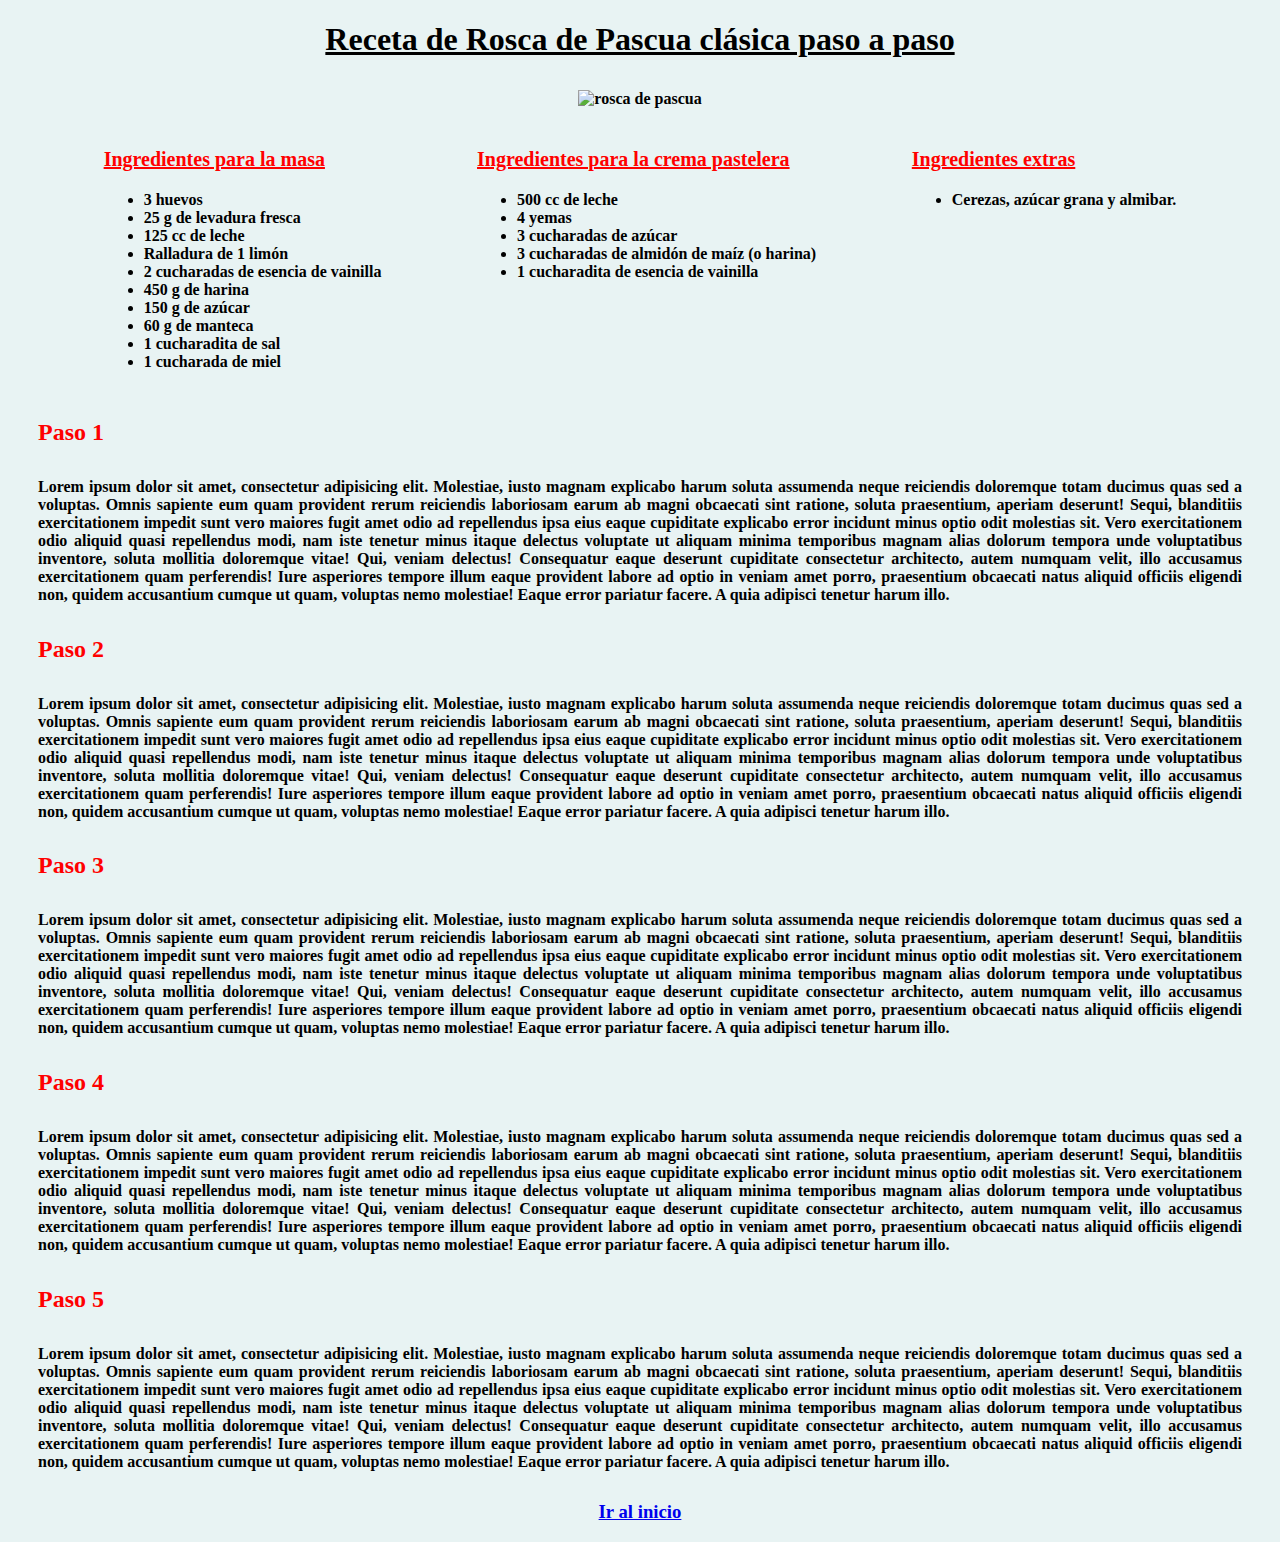
==== index.html @ 7a1290ba "agregué foto en la pestaña" ====
<!DOCTYPE html>
<html lang="en">

<head>
    <meta charset="UTF-8">
    <meta name="viewport" content="width=, initial-scale=1.0">
    <title>Pagina de Ejemplo</title>
   <link rel="icon" href="https://cdn1.iconfinder.com/data/icons/DarkGlass_Reworked/128x128/apps/cookie.png" sizes="16x16" type="image/png">
    <link rel="stylesheet" href="estilo.css">
</head>
<body>
    <h1 id="titulo"><b>Receta de Rosca de Pascua clásica paso a paso</h1>
    <div id="imagen"><img src="https://pxb.cdn.elchubut.com.ar/chubut/042023/1680960593826.webp?cw=723&ch=405&extw=jpg"
            alt="rosca de pascua">
    </div>
    <div id="receta">
        <div>
            <p><b>Ingredientes para la masa</b></p>
            <ul id="masa">
                <li>3 huevos</li>
                <li>25 g de levadura fresca</li>
                <li>125 cc de leche</li>
                <li>Ralladura de 1 limón</li>
                <li>2 cucharadas de esencia de vainilla</li>
                <li>450 g de harina</li>
                <li>150 g de azúcar</li>
                <li>60 g de manteca</li>
                <li>1 cucharadita de sal</li>
                <li>1 cucharada de miel</li>
            </ul>
        </div>
        <div>
            <p><b>Ingredientes para la crema pastelera</b></p>
            <ul id="crema">
                <li>500 cc de leche</li>
                <li>4 yemas</li>
                <li>3 cucharadas de azúcar</li>
                <li>3 cucharadas de almidón de maíz (o harina)</li>
                <li>1 cucharadita de esencia de vainilla</li>
            </ul>
        </div>
        <div>
            <p><b>Ingredientes extras</b></p>
            <ul id="extras">
                <li>Cerezas, azúcar grana y almibar.</li>
            </ul>
        </div>
    </div>
    <div id="pasos">
        <h4>Paso 1</h4>
        <p>Lorem ipsum dolor sit amet, consectetur adipisicing elit. Molestiae, iusto magnam explicabo harum soluta
            assumenda neque reiciendis doloremque totam ducimus quas sed a voluptas. Omnis sapiente eum quam
            provident rerum reiciendis laboriosam earum ab magni obcaecati sint ratione, soluta praesentium, aperiam
            deserunt! Sequi, blanditiis exercitationem impedit sunt vero maiores fugit amet odio ad repellendus ipsa
            eius eaque cupiditate explicabo error incidunt minus optio odit molestias sit. Vero exercitationem odio
            aliquid quasi repellendus modi, nam iste tenetur minus itaque delectus voluptate ut aliquam minima
            temporibus magnam alias dolorum tempora unde voluptatibus inventore, soluta mollitia doloremque vitae!
            Qui, veniam delectus! Consequatur eaque deserunt cupiditate consectetur architecto, autem numquam velit,
            illo accusamus exercitationem quam perferendis! Iure asperiores tempore illum eaque provident labore ad
            optio in veniam amet porro, praesentium obcaecati natus aliquid officiis eligendi non, quidem
            accusantium cumque ut quam, voluptas nemo molestiae! Eaque error pariatur facere. A quia adipisci
            tenetur harum illo.</p>
        <h4>Paso 2</h4>
        <p>Lorem ipsum dolor sit amet, consectetur adipisicing elit. Molestiae, iusto magnam explicabo harum soluta
            assumenda neque reiciendis doloremque totam ducimus quas sed a voluptas. Omnis sapiente eum quam
            provident rerum reiciendis laboriosam earum ab magni obcaecati sint ratione, soluta praesentium, aperiam
            deserunt! Sequi, blanditiis exercitationem impedit sunt vero maiores fugit amet odio ad repellendus ipsa
            eius eaque cupiditate explicabo error incidunt minus optio odit molestias sit. Vero exercitationem odio
            aliquid quasi repellendus modi, nam iste tenetur minus itaque delectus voluptate ut aliquam minima
            temporibus magnam alias dolorum tempora unde voluptatibus inventore, soluta mollitia doloremque vitae!
            Qui, veniam delectus! Consequatur eaque deserunt cupiditate consectetur architecto, autem numquam velit,
            illo accusamus exercitationem quam perferendis! Iure asperiores tempore illum eaque provident labore ad
            optio in veniam amet porro, praesentium obcaecati natus aliquid officiis eligendi non, quidem
            accusantium cumque ut quam, voluptas nemo molestiae! Eaque error pariatur facere. A quia adipisci
            tenetur harum illo.</p>
        <h4>Paso 3</h4>
        <p>Lorem ipsum dolor sit amet, consectetur adipisicing elit. Molestiae, iusto magnam explicabo harum soluta
            assumenda neque reiciendis doloremque totam ducimus quas sed a voluptas. Omnis sapiente eum quam
            provident rerum reiciendis laboriosam earum ab magni obcaecati sint ratione, soluta praesentium, aperiam
            deserunt! Sequi, blanditiis exercitationem impedit sunt vero maiores fugit amet odio ad repellendus ipsa
            eius eaque cupiditate explicabo error incidunt minus optio odit molestias sit. Vero exercitationem odio
            aliquid quasi repellendus modi, nam iste tenetur minus itaque delectus voluptate ut aliquam minima
            temporibus magnam alias dolorum tempora unde voluptatibus inventore, soluta mollitia doloremque vitae!
            Qui, veniam delectus! Consequatur eaque deserunt cupiditate consectetur architecto, autem numquam velit,
            illo accusamus exercitationem quam perferendis! Iure asperiores tempore illum eaque provident labore ad
            optio in veniam amet porro, praesentium obcaecati natus aliquid officiis eligendi non, quidem
            accusantium cumque ut quam, voluptas nemo molestiae! Eaque error pariatur facere. A quia adipisci
            tenetur harum illo.</p>
        <h4>Paso 4</h4>
        <p>Lorem ipsum dolor sit amet, consectetur adipisicing elit. Molestiae, iusto magnam explicabo harum soluta
            assumenda neque reiciendis doloremque totam ducimus quas sed a voluptas. Omnis sapiente eum quam
            provident rerum reiciendis laboriosam earum ab magni obcaecati sint ratione, soluta praesentium, aperiam
            deserunt! Sequi, blanditiis exercitationem impedit sunt vero maiores fugit amet odio ad repellendus ipsa
            eius eaque cupiditate explicabo error incidunt minus optio odit molestias sit. Vero exercitationem odio
            aliquid quasi repellendus modi, nam iste tenetur minus itaque delectus voluptate ut aliquam minima
            temporibus magnam alias dolorum tempora unde voluptatibus inventore, soluta mollitia doloremque vitae!
            Qui, veniam delectus! Consequatur eaque deserunt cupiditate consectetur architecto, autem numquam velit,
            illo accusamus exercitationem quam perferendis! Iure asperiores tempore illum eaque provident labore ad
            optio in veniam amet porro, praesentium obcaecati natus aliquid officiis eligendi non, quidem
            accusantium cumque ut quam, voluptas nemo molestiae! Eaque error pariatur facere. A quia adipisci
            tenetur harum illo.</p>
        <h4>Paso 5</h4>
        <p>Lorem ipsum dolor sit amet, consectetur adipisicing elit. Molestiae, iusto magnam explicabo harum soluta
            assumenda neque reiciendis doloremque totam ducimus quas sed a voluptas. Omnis sapiente eum quam
            provident rerum reiciendis laboriosam earum ab magni obcaecati sint ratione, soluta praesentium, aperiam
            deserunt! Sequi, blanditiis exercitationem impedit sunt vero maiores fugit amet odio ad repellendus ipsa
            eius eaque cupiditate explicabo error incidunt minus optio odit molestias sit. Vero exercitationem odio
            aliquid quasi repellendus modi, nam iste tenetur minus itaque delectus voluptate ut aliquam minima
            temporibus magnam alias dolorum tempora unde voluptatibus inventore, soluta mollitia doloremque vitae!
            Qui, veniam delectus! Consequatur eaque deserunt cupiditate consectetur architecto, autem numquam velit,
            illo accusamus exercitationem quam perferendis! Iure asperiores tempore illum eaque provident labore ad
            optio in veniam amet porro, praesentium obcaecati natus aliquid officiis eligendi non, quidem
            accusantium cumque ut quam, voluptas nemo molestiae! Eaque error pariatur facere. A quia adipisci
            tenetur harum illo.</p>
    </div>
 <h3><a href="#titulo">Ir al inicio</a></h3>
</body>
</html>
---- estilo.css ----
body {
    background-color: rgb(232, 243, 243);
}
h1 {
    text-align: center;
    text-decoration: underline;
}
img {
    max-width: 350px;
    max-height: 350px;
    padding: 10px;
    margin-bottom: 10px;
}
#imagen{
    display: flex;
    justify-content: center;
    text-align: center;
}
#receta {
    display: flex;
    justify-content: space-evenly;
}
#receta p {
    color: red;
    text-decoration: underline;
    font-size: 20px;
}
#pasos {
    text-align: justify;
    display: block;
    margin: 30px 30px;
}
#pasos h4 {
    color: red;
    font-size: 150%;
}
h3 {
    text-align: center;
}
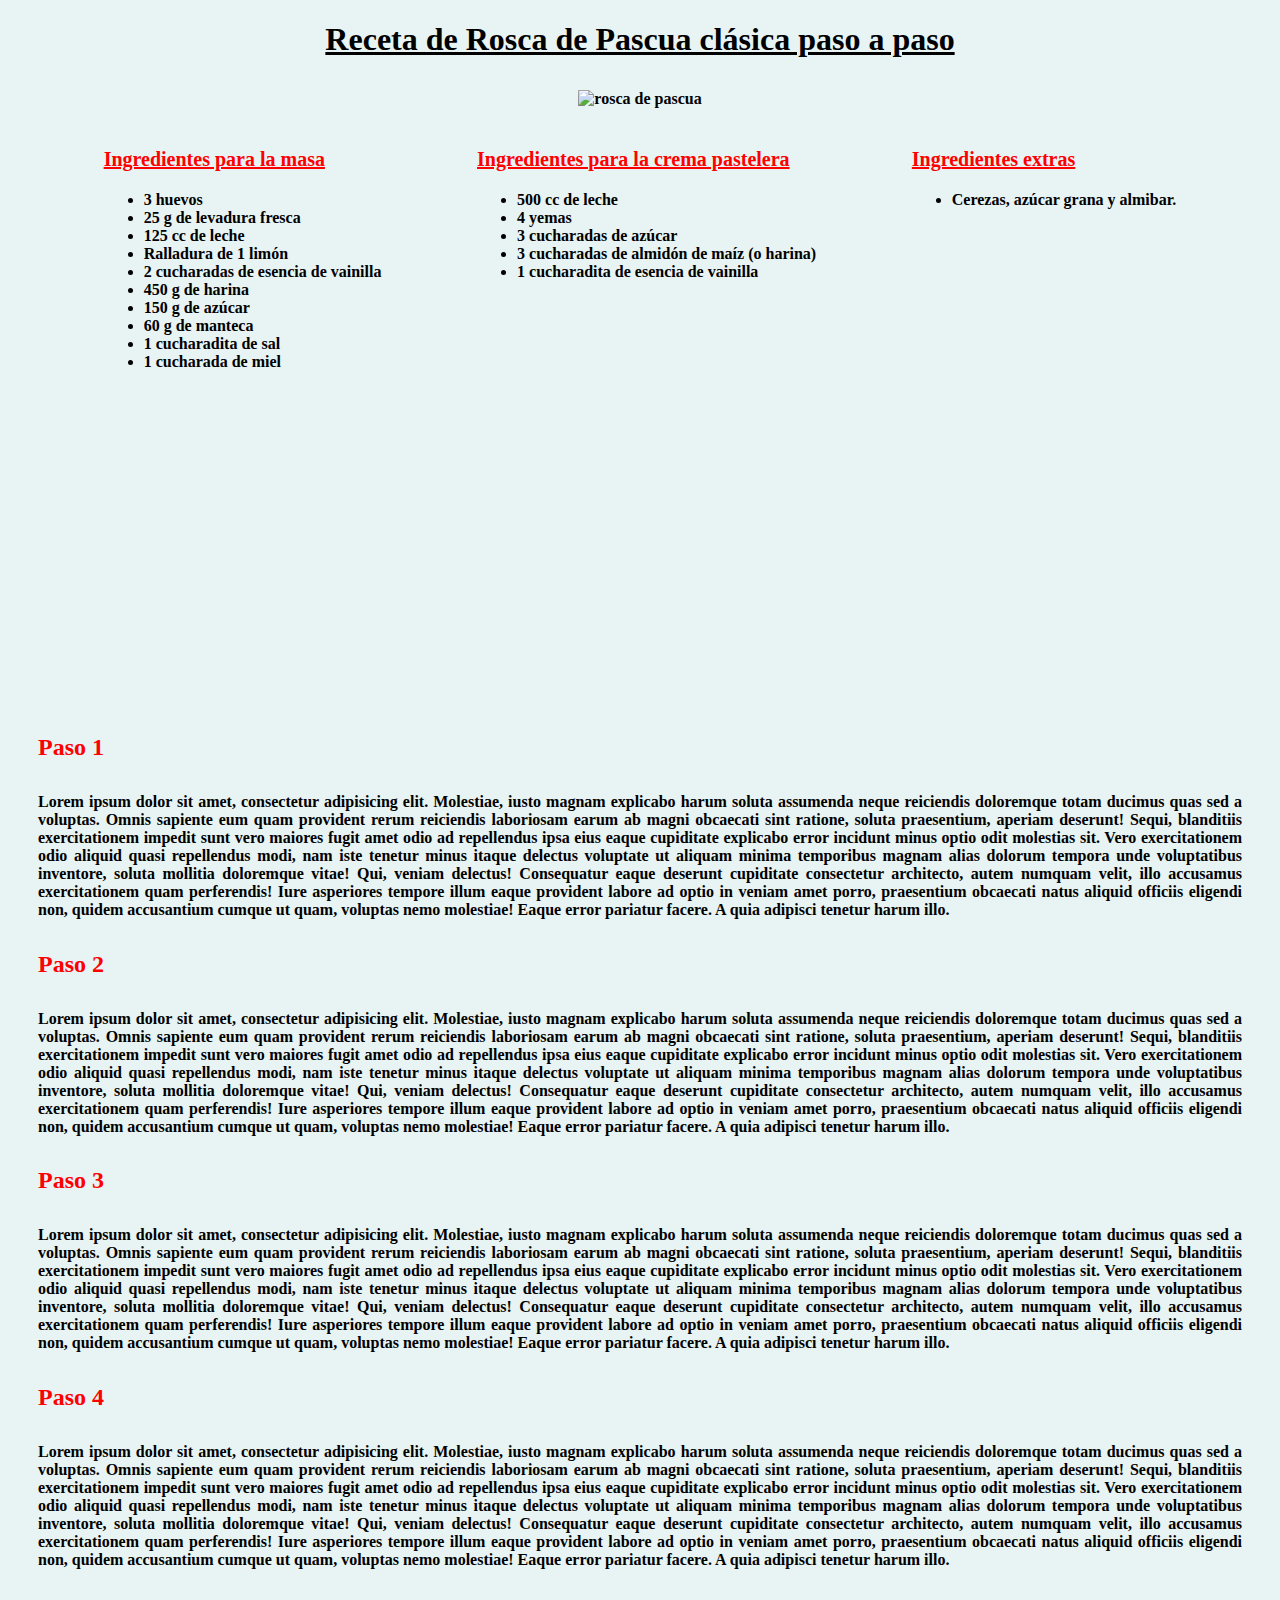
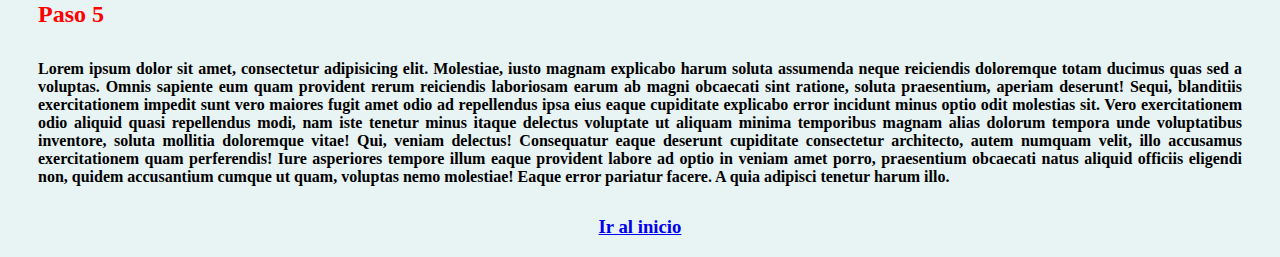
==== commit b9f455e4: "agregue video" ====
--- a/index.html
+++ b/index.html
@@ -46,6 +46,8 @@
             </ul>
         </div>
     </div>
+    <iframe width="560" height="315" src="https://www.shutterstock.com/shutterstock/videos/3422835027/preview/stock-footage-men-s-hands-knead-dough-in-a-close-up-view-preparing-it-for-baking-easter-cakes.webm" frameborder="0" allow="accelerometer; autoplay; clipboard-write; encrypted-media; gyroscope; picture-in-picture" allowfullscreen></iframe>
+
     <div id="pasos">
         <h4>Paso 1</h4>
         <p>Lorem ipsum dolor sit amet, consectetur adipisicing elit. Molestiae, iusto magnam explicabo harum soluta
--- a/estilo.css
+++ b/estilo.css
@@ -6,8 +6,8 @@
     text-decoration: underline;
 }
 img {
-    max-width: 350px;
-    max-height: 350px;
+    max-width: 450px;
+    max-height: 450px;
     padding: 10px;
     margin-bottom: 10px;
 }
@@ -15,6 +15,10 @@
     display: flex;
     justify-content: center;
     text-align: center;
+}
+img:hover {
+    transform: scale(1.2);
+    transition: transition 0.7s ease-in-out;
 }
 #receta {
     display: flex;
@@ -24,6 +28,12 @@
     color: red;
     text-decoration: underline;
     font-size: 20px;
+}
+iframe {
+    margin: auto;
+    display: flex;
+    justify-content: center;
+    align-items: center;
 }
 #pasos {
     text-align: justify;
@@ -36,4 +46,7 @@
 }
 h3 {
     text-align: center;
+}
+h3:hover {
+transform: scale(1.3);
 }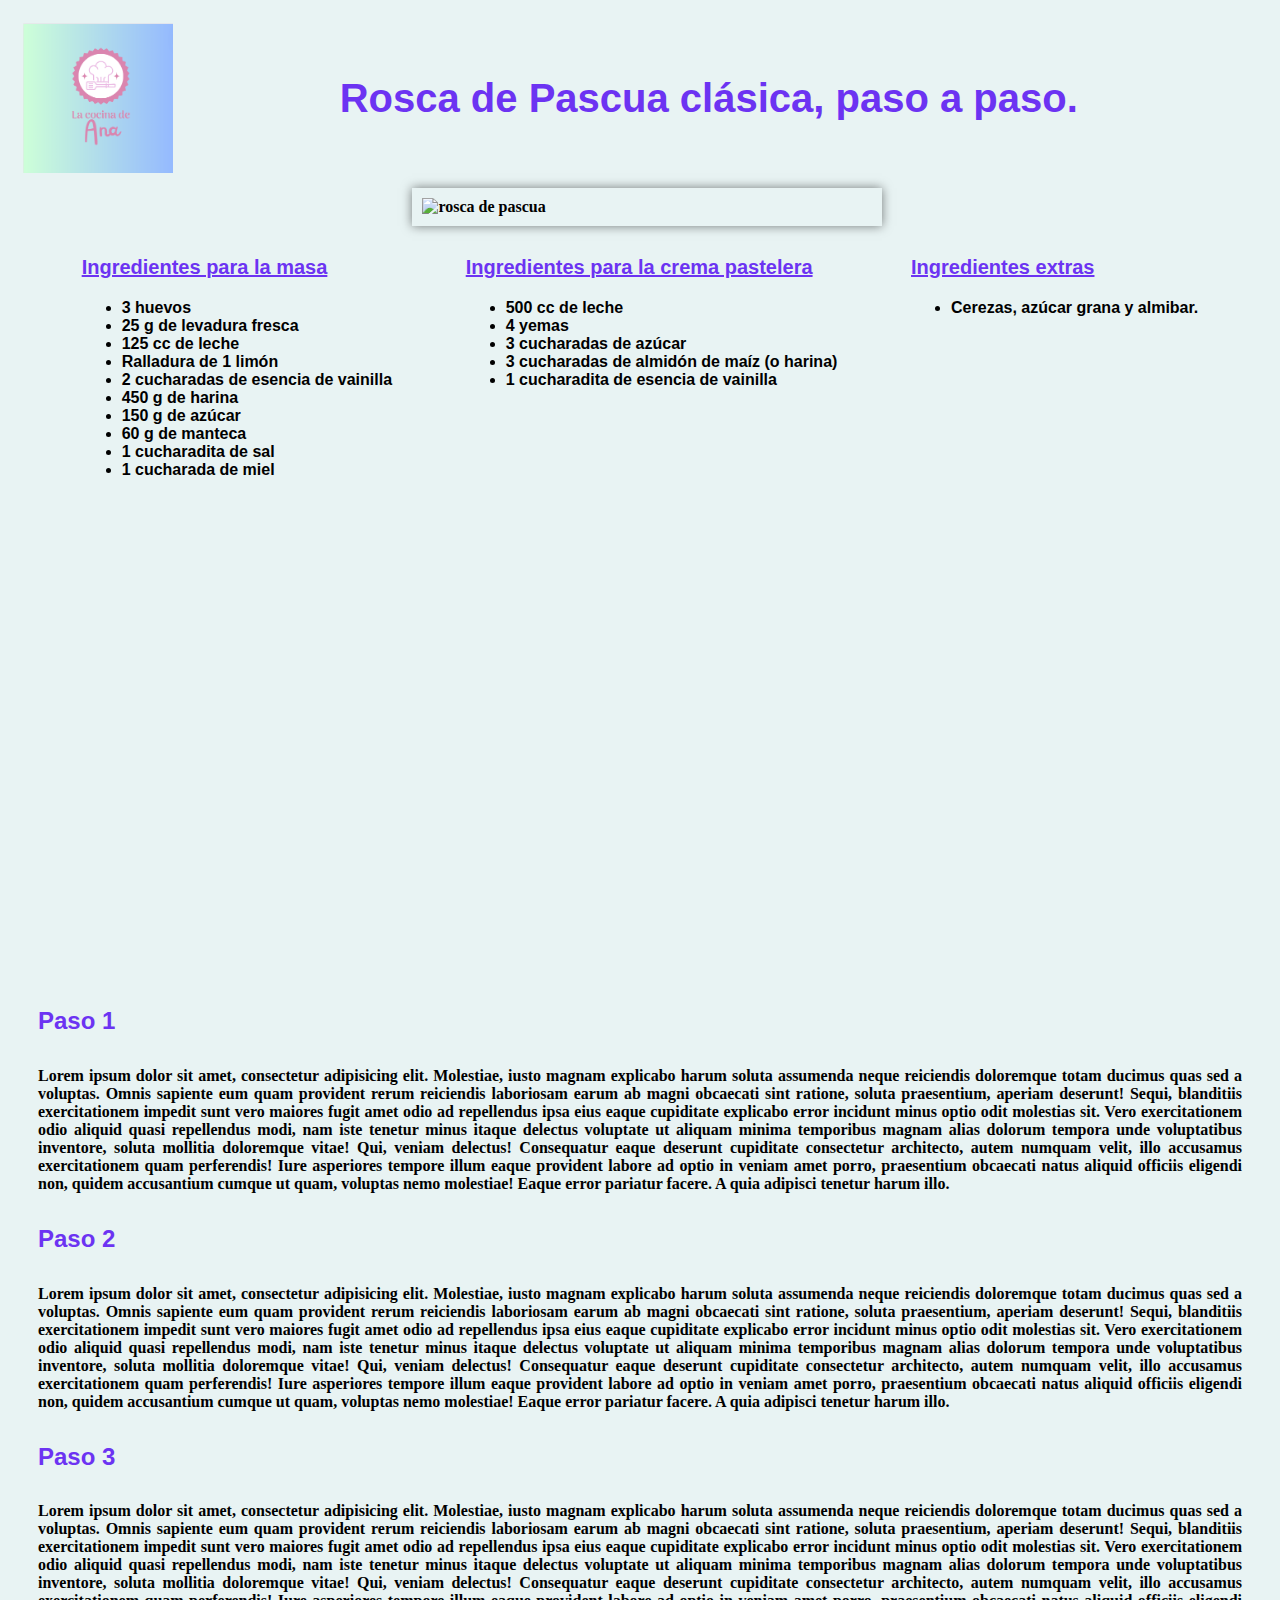
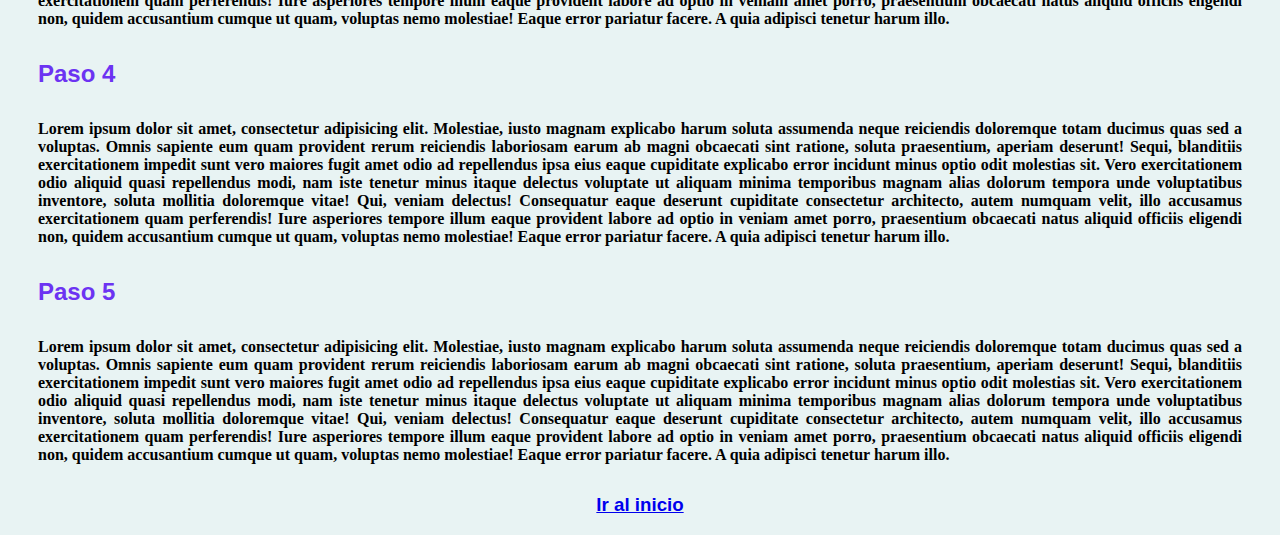
==== commit eace428a: "fuentes, video, color, logo" ====
--- a/index.html
+++ b/index.html
@@ -9,7 +9,12 @@
     <link rel="stylesheet" href="estilo.css">
 </head>
 <body>
-    <h1 id="titulo"><b>Receta de Rosca de Pascua clásica paso a paso</h1>
+    <header>
+        <div id="logo">
+            <img src="logo.png" alt="la cocina de Ana" width="150px" height="150px">
+            <h1 id="titulo"><b>Rosca de Pascua clásica, paso a paso.</h1>
+        </div>
+    </header>
     <div id="imagen"><img src="https://pxb.cdn.elchubut.com.ar/chubut/042023/1680960593826.webp?cw=723&ch=405&extw=jpg"
             alt="rosca de pascua">
     </div>
@@ -46,8 +51,7 @@
             </ul>
         </div>
     </div>
-    <iframe width="560" height="315" src="https://www.shutterstock.com/shutterstock/videos/3422835027/preview/stock-footage-men-s-hands-knead-dough-in-a-close-up-view-preparing-it-for-baking-easter-cakes.webm" frameborder="0" allow="accelerometer; autoplay; clipboard-write; encrypted-media; gyroscope; picture-in-picture" allowfullscreen></iframe>
-
+    <iframe width="1263" height="480" src="https://www.youtube.com/embed/kkP3Fr73e4Y" title="Cómo hacer una rosca de Pascua: paso a paso de la receta de Pascua rica, fácil y económica" frameborder="0" allow="accelerometer; autoplay; clipboard-write; encrypted-media; gyroscope; picture-in-picture; web-share" allowfullscreen></iframe>
     <div id="pasos">
         <h4>Paso 1</h4>
         <p>Lorem ipsum dolor sit amet, consectetur adipisicing elit. Molestiae, iusto magnam explicabo harum soluta
@@ -115,6 +119,6 @@
             accusantium cumque ut quam, voluptas nemo molestiae! Eaque error pariatur facere. A quia adipisci
             tenetur harum illo.</p>
     </div>
- <h3><a href="#titulo">Ir al inicio</a></h3>
+ <h3><a href="#logo">Ir al inicio</a></h3>
 </body>
 </html>--- a/estilo.css
+++ b/estilo.css
@@ -1,52 +1,73 @@
 body {
     background-color: rgb(232, 243, 243);
 }
-h1 {
+
+#titulo {
+    color: rgb(108, 51, 242);
     text-align: center;
-    text-decoration: underline;
+    font-family: 'Gill Sans', 'Gill Sans MT', Calibri, 'Trebuchet MS', sans-serif;
+    margin: auto 12%;
+    font-size: 40px;
+}
+header div {
+    display: flex;
+    align-items: self-start;
+    justify-content: left;
 }
 img {
     max-width: 450px;
     max-height: 450px;
     padding: 10px;
-    margin-bottom: 10px;
+    margin: 5px;
 }
-#imagen{
+
+#imagen img{
+    box-shadow: 0 0 10px rgba(0, 0, 0, 0.5);
     display: flex;
     justify-content: center;
-    text-align: center;
+    margin-top: 0px;
+    margin-bottom: 10px;
+    margin-left: 32% ;
 }
-img:hover {
-    transform: scale(1.2);
-    transition: transition 0.7s ease-in-out;
-}
+
 #receta {
     display: flex;
     justify-content: space-evenly;
+    font-family: 'Gill Sans', 'Gill Sans MT', Calibri, 'Trebuchet MS', sans-serif;
 }
+
 #receta p {
-    color: red;
+    color: rgb(108, 51, 242);
     text-decoration: underline;
     font-size: 20px;
 }
+
 iframe {
     margin: auto;
     display: flex;
     justify-content: center;
     align-items: center;
+    transform: scale(0.7);
 }
+
 #pasos {
     text-align: justify;
     display: block;
     margin: 30px 30px;
 }
+
 #pasos h4 {
-    color: red;
+    color: rgb(108, 51, 242);
     font-size: 150%;
+    font-family: 'Gill Sans', 'Gill Sans MT', Calibri, 'Trebuchet MS', sans-serif;
 }
+
 h3 {
     text-align: center;
+    color: rgb(108, 51, 242);
+    font-family: 'Gill Sans', 'Gill Sans MT', Calibri, 'Trebuchet MS', sans-serif;
 }
+
 h3:hover {
-transform: scale(1.3);
+    transform: scale(1.3);
 }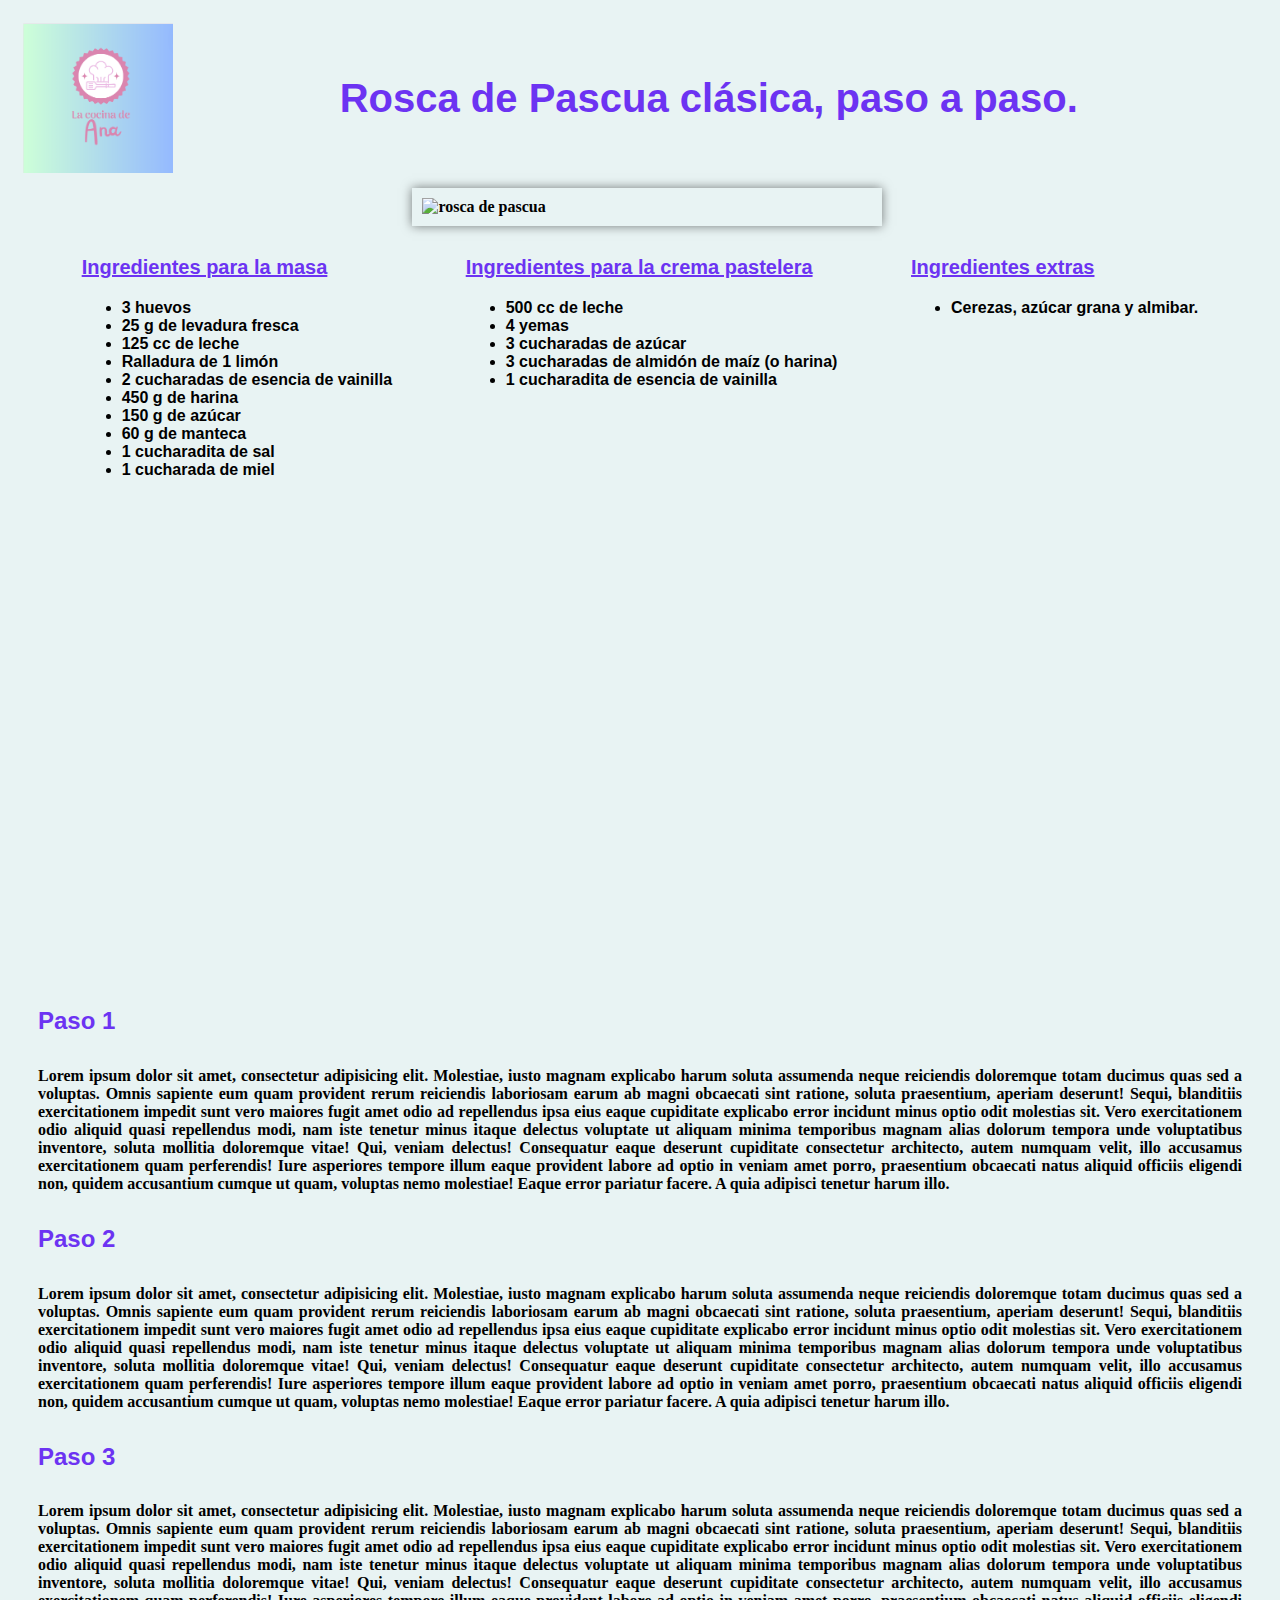
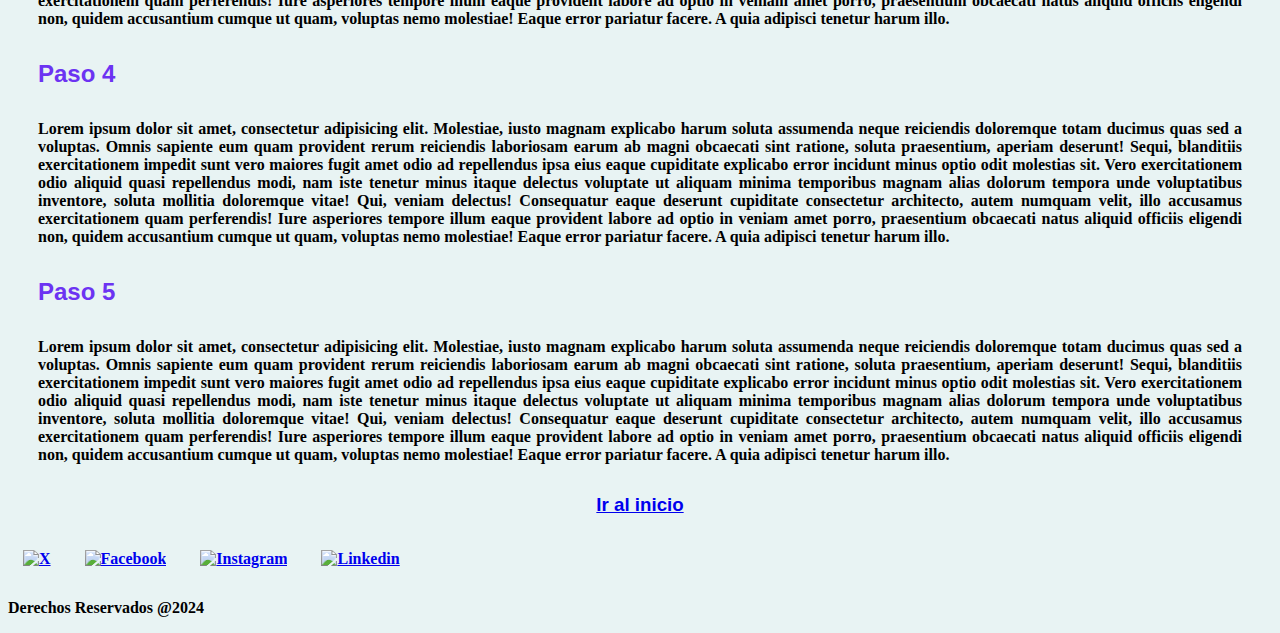
==== commit 7f450ca9: "header, footer, redes" ====
--- a/index.html
+++ b/index.html
@@ -5,9 +5,11 @@
     <meta charset="UTF-8">
     <meta name="viewport" content="width=, initial-scale=1.0">
     <title>Pagina de Ejemplo</title>
-   <link rel="icon" href="https://cdn1.iconfinder.com/data/icons/DarkGlass_Reworked/128x128/apps/cookie.png" sizes="16x16" type="image/png">
+    <link rel="icon" href="https://cdn1.iconfinder.com/data/icons/DarkGlass_Reworked/128x128/apps/cookie.png"
+        sizes="16x16" type="image/png">
     <link rel="stylesheet" href="estilo.css">
 </head>
+
 <body>
     <header>
         <div id="logo">
@@ -51,7 +53,11 @@
             </ul>
         </div>
     </div>
-    <iframe width="1263" height="480" src="https://www.youtube.com/embed/kkP3Fr73e4Y" title="Cómo hacer una rosca de Pascua: paso a paso de la receta de Pascua rica, fácil y económica" frameborder="0" allow="accelerometer; autoplay; clipboard-write; encrypted-media; gyroscope; picture-in-picture; web-share" allowfullscreen></iframe>
+    <iframe width="1263" height="480" src="https://www.youtube.com/embed/kkP3Fr73e4Y"
+        title="Cómo hacer una rosca de Pascua: paso a paso de la receta de Pascua rica, fácil y económica"
+        frameborder="0"
+        allow="accelerometer; autoplay; clipboard-write; encrypted-media; gyroscope; picture-in-picture; web-share"
+        allowfullscreen></iframe>
     <div id="pasos">
         <h4>Paso 1</h4>
         <p>Lorem ipsum dolor sit amet, consectetur adipisicing elit. Molestiae, iusto magnam explicabo harum soluta
@@ -119,6 +125,16 @@
             accusantium cumque ut quam, voluptas nemo molestiae! Eaque error pariatur facere. A quia adipisci
             tenetur harum illo.</p>
     </div>
- <h3><a href="#logo">Ir al inicio</a></h3>
+    <h3><a href="#logo">Ir al inicio</a></h3>
+    <footer>
+        <div id="redes">
+            <a href="https://twitter.com/?lang=es"><img src="x.ico" alt="X"></a>
+            <a href="https://www.facebook.com/"> <img src="fb.ico" alt="Facebook"></a>
+            <a href="https://www.instagram.com/"><img src="inst.ico" alt="Instagram"></a>
+            <a href="https://ar.linkedin.com/"><img src="in.ico" alt="Linkedin"></a>
+        </div>
+        <p>Derechos Reservados @2024</p>
+    </footer>
 </body>
+
 </html>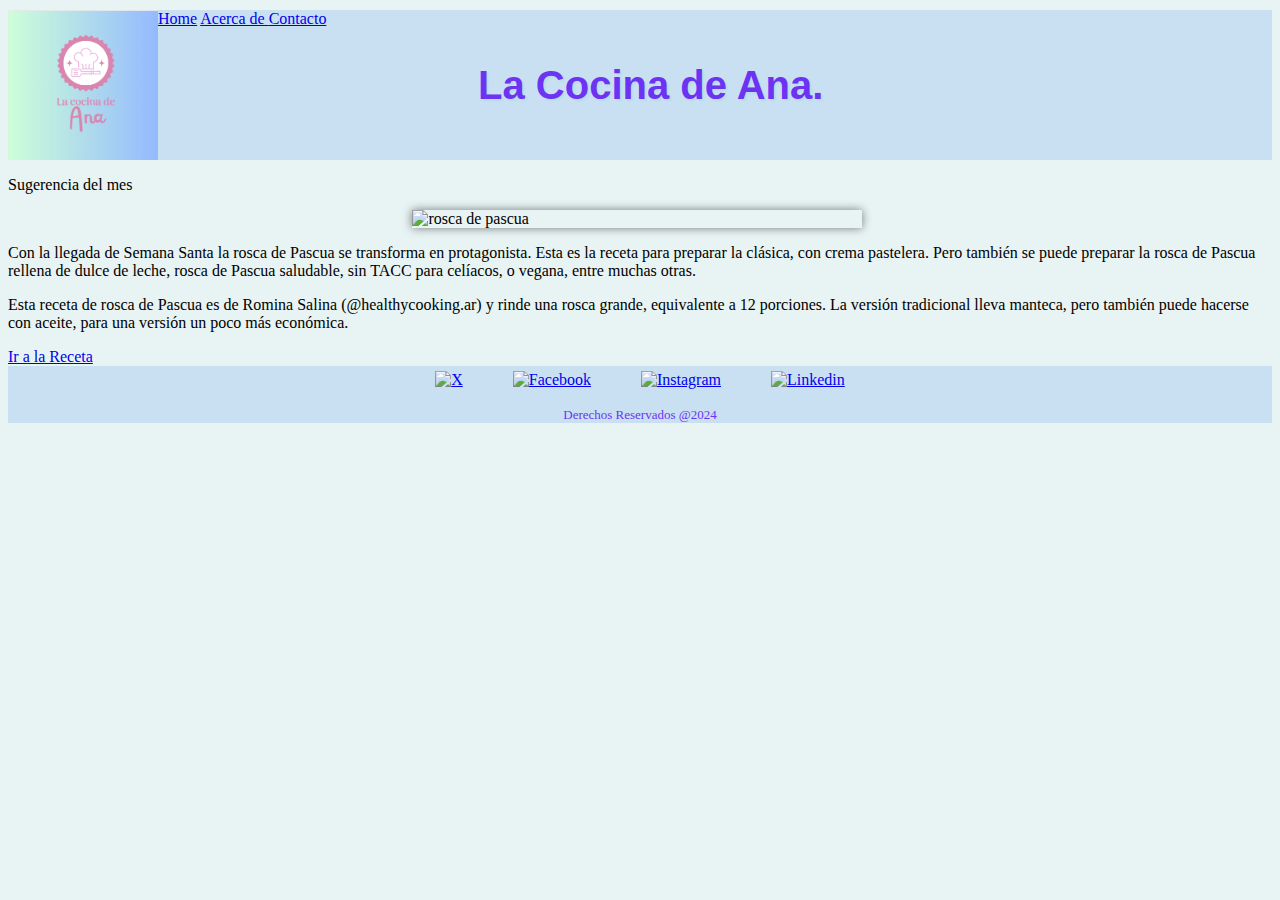
==== commit 5bd28a03: "primer sitio web" ====
--- a/index.html
+++ b/index.html
@@ -14,118 +14,29 @@
     <header>
         <div id="logo">
             <img src="logo.png" alt="la cocina de Ana" width="150px" height="150px">
-            <h1 id="titulo"><b>Rosca de Pascua clásica, paso a paso.</h1>
+            <nav>
+                <a href=".">Home</a>
+                <a href="acerca_de.html">Acerca de </a>
+                <a href="contacto.html">Contacto</a>
+            </nav>
+            <h1 id="titulo">La Cocina de Ana.</h1>
         </div>
     </header>
+    <p id="sug">Sugerencia del mes</p>
     <div id="imagen"><img src="https://pxb.cdn.elchubut.com.ar/chubut/042023/1680960593826.webp?cw=723&ch=405&extw=jpg"
             alt="rosca de pascua">
     </div>
-    <div id="receta">
-        <div>
-            <p><b>Ingredientes para la masa</b></p>
-            <ul id="masa">
-                <li>3 huevos</li>
-                <li>25 g de levadura fresca</li>
-                <li>125 cc de leche</li>
-                <li>Ralladura de 1 limón</li>
-                <li>2 cucharadas de esencia de vainilla</li>
-                <li>450 g de harina</li>
-                <li>150 g de azúcar</li>
-                <li>60 g de manteca</li>
-                <li>1 cucharadita de sal</li>
-                <li>1 cucharada de miel</li>
-            </ul>
-        </div>
-        <div>
-            <p><b>Ingredientes para la crema pastelera</b></p>
-            <ul id="crema">
-                <li>500 cc de leche</li>
-                <li>4 yemas</li>
-                <li>3 cucharadas de azúcar</li>
-                <li>3 cucharadas de almidón de maíz (o harina)</li>
-                <li>1 cucharadita de esencia de vainilla</li>
-            </ul>
-        </div>
-        <div>
-            <p><b>Ingredientes extras</b></p>
-            <ul id="extras">
-                <li>Cerezas, azúcar grana y almibar.</li>
-            </ul>
-        </div>
+    <div id="prologo">
+        <p>Con la llegada de Semana Santa la rosca de Pascua se transforma en protagonista. Esta es la receta para
+            preparar la clásica, con crema pastelera. Pero también se puede preparar la rosca de Pascua rellena de dulce
+            de leche, rosca de Pascua saludable, sin TACC para celíacos, o vegana, entre muchas otras.</p>
+        <p>Esta receta de rosca de Pascua es de Romina Salina (@healthycooking.ar) y rinde una rosca grande, equivalente
+            a 12 porciones. La versión tradicional lleva manteca, pero también puede hacerse con aceite, para una
+            versión un poco más económica.</p>
     </div>
-    <iframe width="1263" height="480" src="https://www.youtube.com/embed/kkP3Fr73e4Y"
-        title="Cómo hacer una rosca de Pascua: paso a paso de la receta de Pascua rica, fácil y económica"
-        frameborder="0"
-        allow="accelerometer; autoplay; clipboard-write; encrypted-media; gyroscope; picture-in-picture; web-share"
-        allowfullscreen></iframe>
-    <div id="pasos">
-        <h4>Paso 1</h4>
-        <p>Lorem ipsum dolor sit amet, consectetur adipisicing elit. Molestiae, iusto magnam explicabo harum soluta
-            assumenda neque reiciendis doloremque totam ducimus quas sed a voluptas. Omnis sapiente eum quam
-            provident rerum reiciendis laboriosam earum ab magni obcaecati sint ratione, soluta praesentium, aperiam
-            deserunt! Sequi, blanditiis exercitationem impedit sunt vero maiores fugit amet odio ad repellendus ipsa
-            eius eaque cupiditate explicabo error incidunt minus optio odit molestias sit. Vero exercitationem odio
-            aliquid quasi repellendus modi, nam iste tenetur minus itaque delectus voluptate ut aliquam minima
-            temporibus magnam alias dolorum tempora unde voluptatibus inventore, soluta mollitia doloremque vitae!
-            Qui, veniam delectus! Consequatur eaque deserunt cupiditate consectetur architecto, autem numquam velit,
-            illo accusamus exercitationem quam perferendis! Iure asperiores tempore illum eaque provident labore ad
-            optio in veniam amet porro, praesentium obcaecati natus aliquid officiis eligendi non, quidem
-            accusantium cumque ut quam, voluptas nemo molestiae! Eaque error pariatur facere. A quia adipisci
-            tenetur harum illo.</p>
-        <h4>Paso 2</h4>
-        <p>Lorem ipsum dolor sit amet, consectetur adipisicing elit. Molestiae, iusto magnam explicabo harum soluta
-            assumenda neque reiciendis doloremque totam ducimus quas sed a voluptas. Omnis sapiente eum quam
-            provident rerum reiciendis laboriosam earum ab magni obcaecati sint ratione, soluta praesentium, aperiam
-            deserunt! Sequi, blanditiis exercitationem impedit sunt vero maiores fugit amet odio ad repellendus ipsa
-            eius eaque cupiditate explicabo error incidunt minus optio odit molestias sit. Vero exercitationem odio
-            aliquid quasi repellendus modi, nam iste tenetur minus itaque delectus voluptate ut aliquam minima
-            temporibus magnam alias dolorum tempora unde voluptatibus inventore, soluta mollitia doloremque vitae!
-            Qui, veniam delectus! Consequatur eaque deserunt cupiditate consectetur architecto, autem numquam velit,
-            illo accusamus exercitationem quam perferendis! Iure asperiores tempore illum eaque provident labore ad
-            optio in veniam amet porro, praesentium obcaecati natus aliquid officiis eligendi non, quidem
-            accusantium cumque ut quam, voluptas nemo molestiae! Eaque error pariatur facere. A quia adipisci
-            tenetur harum illo.</p>
-        <h4>Paso 3</h4>
-        <p>Lorem ipsum dolor sit amet, consectetur adipisicing elit. Molestiae, iusto magnam explicabo harum soluta
-            assumenda neque reiciendis doloremque totam ducimus quas sed a voluptas. Omnis sapiente eum quam
-            provident rerum reiciendis laboriosam earum ab magni obcaecati sint ratione, soluta praesentium, aperiam
-            deserunt! Sequi, blanditiis exercitationem impedit sunt vero maiores fugit amet odio ad repellendus ipsa
-            eius eaque cupiditate explicabo error incidunt minus optio odit molestias sit. Vero exercitationem odio
-            aliquid quasi repellendus modi, nam iste tenetur minus itaque delectus voluptate ut aliquam minima
-            temporibus magnam alias dolorum tempora unde voluptatibus inventore, soluta mollitia doloremque vitae!
-            Qui, veniam delectus! Consequatur eaque deserunt cupiditate consectetur architecto, autem numquam velit,
-            illo accusamus exercitationem quam perferendis! Iure asperiores tempore illum eaque provident labore ad
-            optio in veniam amet porro, praesentium obcaecati natus aliquid officiis eligendi non, quidem
-            accusantium cumque ut quam, voluptas nemo molestiae! Eaque error pariatur facere. A quia adipisci
-            tenetur harum illo.</p>
-        <h4>Paso 4</h4>
-        <p>Lorem ipsum dolor sit amet, consectetur adipisicing elit. Molestiae, iusto magnam explicabo harum soluta
-            assumenda neque reiciendis doloremque totam ducimus quas sed a voluptas. Omnis sapiente eum quam
-            provident rerum reiciendis laboriosam earum ab magni obcaecati sint ratione, soluta praesentium, aperiam
-            deserunt! Sequi, blanditiis exercitationem impedit sunt vero maiores fugit amet odio ad repellendus ipsa
-            eius eaque cupiditate explicabo error incidunt minus optio odit molestias sit. Vero exercitationem odio
-            aliquid quasi repellendus modi, nam iste tenetur minus itaque delectus voluptate ut aliquam minima
-            temporibus magnam alias dolorum tempora unde voluptatibus inventore, soluta mollitia doloremque vitae!
-            Qui, veniam delectus! Consequatur eaque deserunt cupiditate consectetur architecto, autem numquam velit,
-            illo accusamus exercitationem quam perferendis! Iure asperiores tempore illum eaque provident labore ad
-            optio in veniam amet porro, praesentium obcaecati natus aliquid officiis eligendi non, quidem
-            accusantium cumque ut quam, voluptas nemo molestiae! Eaque error pariatur facere. A quia adipisci
-            tenetur harum illo.</p>
-        <h4>Paso 5</h4>
-        <p>Lorem ipsum dolor sit amet, consectetur adipisicing elit. Molestiae, iusto magnam explicabo harum soluta
-            assumenda neque reiciendis doloremque totam ducimus quas sed a voluptas. Omnis sapiente eum quam
-            provident rerum reiciendis laboriosam earum ab magni obcaecati sint ratione, soluta praesentium, aperiam
-            deserunt! Sequi, blanditiis exercitationem impedit sunt vero maiores fugit amet odio ad repellendus ipsa
-            eius eaque cupiditate explicabo error incidunt minus optio odit molestias sit. Vero exercitationem odio
-            aliquid quasi repellendus modi, nam iste tenetur minus itaque delectus voluptate ut aliquam minima
-            temporibus magnam alias dolorum tempora unde voluptatibus inventore, soluta mollitia doloremque vitae!
-            Qui, veniam delectus! Consequatur eaque deserunt cupiditate consectetur architecto, autem numquam velit,
-            illo accusamus exercitationem quam perferendis! Iure asperiores tempore illum eaque provident labore ad
-            optio in veniam amet porro, praesentium obcaecati natus aliquid officiis eligendi non, quidem
-            accusantium cumque ut quam, voluptas nemo molestiae! Eaque error pariatur facere. A quia adipisci
-            tenetur harum illo.</p>
+    <div id="rc">
+        <a href="uno.html">Ir a la Receta</a>
     </div>
-    <h3><a href="#logo">Ir al inicio</a></h3>
     <footer>
         <div id="redes">
             <a href="https://twitter.com/?lang=es"><img src="x.ico" alt="X"></a>
--- a/estilo.css
+++ b/estilo.css
@@ -5,29 +5,34 @@
 #titulo {
     color: rgb(108, 51, 242);
     text-align: center;
+    text-shadow: 2px 2px 2px rgb(182, 220, 235);
     font-family: 'Gill Sans', 'Gill Sans MT', Calibri, 'Trebuchet MS', sans-serif;
     margin: auto 12%;
     font-size: 40px;
 }
+
 header div {
+    background-color: rgb(201, 224, 242);
     display: flex;
     align-items: self-start;
     justify-content: left;
+    margin-top: 10px;
+    margin-bottom: 15px;
 }
+
 img {
     max-width: 450px;
     max-height: 450px;
-    padding: 10px;
-    margin: 5px;
+    margin: 0;
 }
 
-#imagen img{
+#imagen img {
     box-shadow: 0 0 10px rgba(0, 0, 0, 0.5);
     display: flex;
     justify-content: center;
     margin-top: 0px;
     margin-bottom: 10px;
-    margin-left: 32% ;
+    margin-left: 32%;
 }
 
 #receta {
@@ -70,4 +75,23 @@
 
 h3:hover {
     transform: scale(1.3);
+}
+footer {
+    background-color: rgb(201, 224, 242);      
+}
+#redes {
+  display: flex;
+    align-items: center;
+    justify-content: center;
+}
+#redes img {
+    margin: 0 20px;
+    justify-content: center;
+    width: 18px;
+    padding: 5px;
+}
+footer p {
+    text-align: center;
+    font-size: small;
+    color: rgb(108, 51, 242);
 }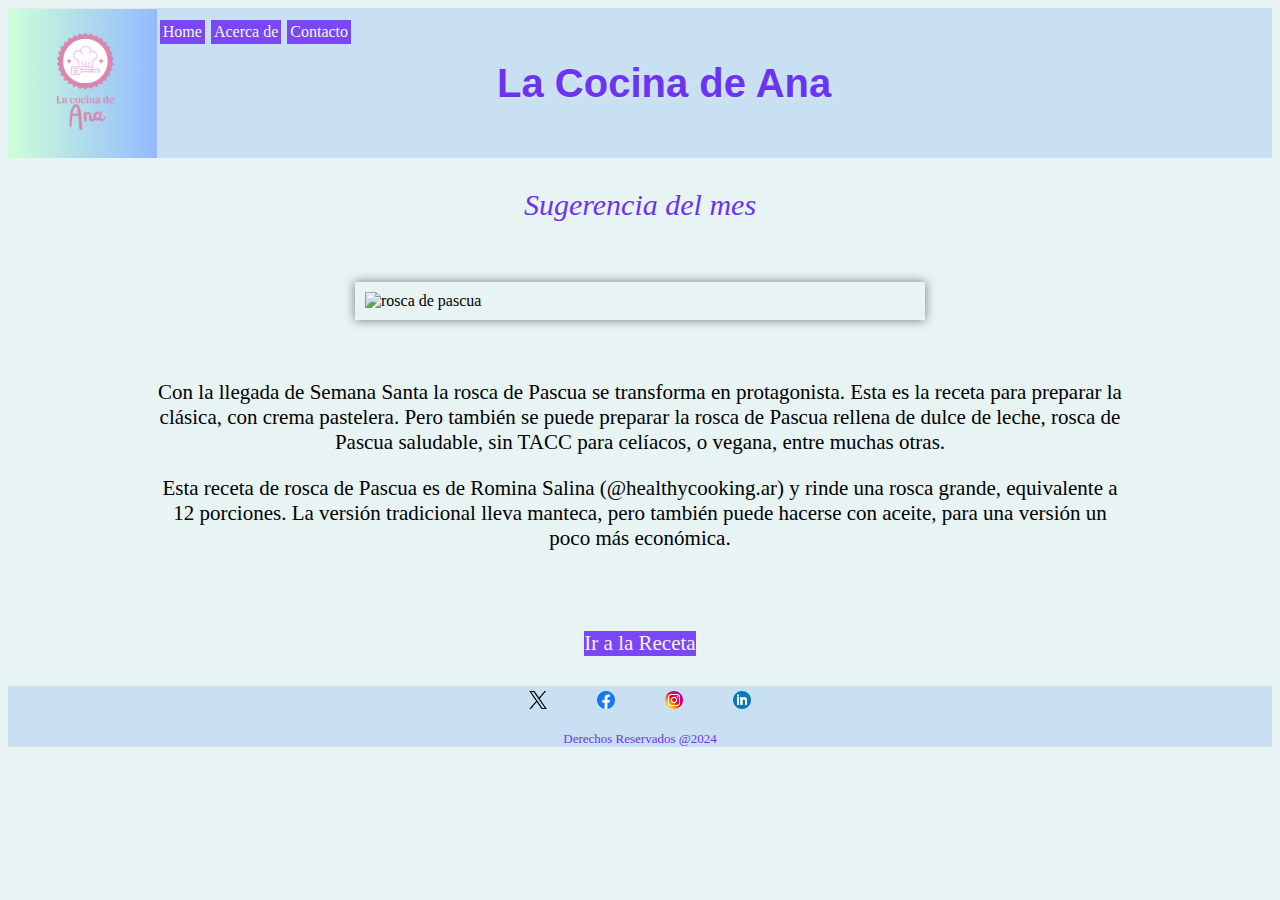
==== commit 0ed139fd: "titulo y redes" ====
--- a/index.html
+++ b/index.html
@@ -5,9 +5,9 @@
     <meta charset="UTF-8">
     <meta name="viewport" content="width=, initial-scale=1.0">
     <title>Pagina de Ejemplo</title>
-    <link rel="icon" href="https://cdn1.iconfinder.com/data/icons/DarkGlass_Reworked/128x128/apps/cookie.png"
-        sizes="16x16" type="image/png">
+    <link rel="icon" href="https://cdn1.iconfinder.com/data/icons/DarkGlass_Reworked/128x128/apps/cookie.png">
     <link rel="stylesheet" href="estilo.css">
+    <link rel="stylesheet" href="npm i bootstrap@5.3.3">
 </head>
 
 <body>
@@ -19,7 +19,7 @@
                 <a href="acerca_de.html">Acerca de </a>
                 <a href="contacto.html">Contacto</a>
             </nav>
-            <h1 id="titulo">La Cocina de Ana.</h1>
+            <h1 id="titulo">La Cocina de Ana</h1>
         </div>
     </header>
     <p id="sug">Sugerencia del mes</p>
@@ -28,9 +28,11 @@
     </div>
     <div id="prologo">
         <p>Con la llegada de Semana Santa la rosca de Pascua se transforma en protagonista. Esta es la receta para
-            preparar la clásica, con crema pastelera. Pero también se puede preparar la rosca de Pascua rellena de dulce
+            preparar la clásica, con crema pastelera. Pero también se puede preparar la rosca de Pascua rellena de
+            dulce
             de leche, rosca de Pascua saludable, sin TACC para celíacos, o vegana, entre muchas otras.</p>
-        <p>Esta receta de rosca de Pascua es de Romina Salina (@healthycooking.ar) y rinde una rosca grande, equivalente
+        <p>Esta receta de rosca de Pascua es de Romina Salina (@healthycooking.ar) y rinde una rosca grande,
+            equivalente
             a 12 porciones. La versión tradicional lleva manteca, pero también puede hacerse con aceite, para una
             versión un poco más económica.</p>
     </div>
@@ -39,10 +41,10 @@
     </div>
     <footer>
         <div id="redes">
-            <a href="https://twitter.com/?lang=es"><img src="x.ico" alt="X"></a>
-            <a href="https://www.facebook.com/"> <img src="fb.ico" alt="Facebook"></a>
-            <a href="https://www.instagram.com/"><img src="inst.ico" alt="Instagram"></a>
-            <a href="https://ar.linkedin.com/"><img src="in.ico" alt="Linkedin"></a>
+            <a href="https://twitter.com/?lang=es" target="_blank"><img src="x.ico" alt="X"></a>
+            <a href="https://www.facebook.com/" target="_blank"><img src="fb.ico" alt="Facebook"></a>
+            <a href="https://www.instagram.com/" target="_blank"><img src="inst.ico" alt="Instagram"></a>
+            <a href="https://ar.linkedin.com/" target="_blank"><img src="in.ico" alt="Linkedin"></a>
         </div>
         <p>Derechos Reservados @2024</p>
     </footer>
--- a/estilo.css
+++ b/estilo.css
@@ -1,95 +1,105 @@
 body {
     background-color: rgb(232, 243, 243);
+
 }
 
-#titulo {
+header {
+    width: 100%;
+    background-color: rgb(201, 224, 242);
+}
+
+header a {
+    margin: 12px 3px;
+    padding: 3px;
+    float: left;
+    background-color: rgb(123, 69, 248);
+    color: rgb(245, 245, 239);
+    text-decoration: none;
+}
+
+a:hover {
+    transform: scale(1.2);
+    transition: 0.3s;
+}
+
+#logo {
+    display: flex;
+}
+
+nav {
+    width: 40%;
+    align-items: baseline;
+}
+
+header h1 {
+    float: left;
+    color: rgb(108, 51, 242);
+    align-items: center;
+    text-shadow: 2px 2px 2px rgb(213, 229, 236);
+    font-family: 'Gill Sans', 'Gill Sans MT', Calibri, 'Trebuchet MS', sans-serif;
+    font-size: 40px;
+    margin: auto 4%;
+    width: 100%;
+}
+
+#sug {
     color: rgb(108, 51, 242);
     text-align: center;
-    text-shadow: 2px 2px 2px rgb(182, 220, 235);
-    font-family: 'Gill Sans', 'Gill Sans MT', Calibri, 'Trebuchet MS', sans-serif;
-    margin: auto 12%;
-    font-size: 40px;
-}
-
-header div {
-    background-color: rgb(201, 224, 242);
-    display: flex;
-    align-items: self-start;
-    justify-content: left;
-    margin-top: 10px;
-    margin-bottom: 15px;
-}
-
-img {
-    max-width: 450px;
-    max-height: 450px;
-    margin: 0;
+    font-size: 30px;
+    margin-top: 30px;
+    font-style: oblique;
 }
 
 #imagen img {
     box-shadow: 0 0 10px rgba(0, 0, 0, 0.5);
     display: flex;
     justify-content: center;
-    margin-top: 0px;
-    margin-bottom: 10px;
-    margin-left: 32%;
+    align-items: center;
+    margin: 60px auto;
+    padding: 10px;
+    max-width: 550px;
+    max-height: 550px;
 }
 
-#receta {
-    display: flex;
-    justify-content: space-evenly;
-    font-family: 'Gill Sans', 'Gill Sans MT', Calibri, 'Trebuchet MS', sans-serif;
+#prologo {
+    text-align: center;
+    display: block;
+    margin: 60px 150px;
+    font-size: 21px;
 }
 
-#receta p {
-    color: rgb(108, 51, 242);
-    text-decoration: underline;
-    font-size: 20px;
-}
-
-iframe {
-    margin: auto;
+#rc {
     display: flex;
     justify-content: center;
     align-items: center;
-    transform: scale(0.7);
+    margin: 10px;
+    padding: 20px;
+    font-size: 21px;
 }
 
-#pasos {
-    text-align: justify;
-    display: block;
-    margin: 30px 30px;
+#rc a {
+    background-color: rgb(123, 69, 248);
+    color: rgb(245, 245, 239);
+    text-decoration: none;
 }
 
-#pasos h4 {
-    color: rgb(108, 51, 242);
-    font-size: 150%;
-    font-family: 'Gill Sans', 'Gill Sans MT', Calibri, 'Trebuchet MS', sans-serif;
+footer {
+    background-color: rgb(201, 224, 242);
 }
 
-h3 {
-    text-align: center;
-    color: rgb(108, 51, 242);
-    font-family: 'Gill Sans', 'Gill Sans MT', Calibri, 'Trebuchet MS', sans-serif;
-}
-
-h3:hover {
-    transform: scale(1.3);
-}
-footer {
-    background-color: rgb(201, 224, 242);      
-}
 #redes {
-  display: flex;
+    display: flex;
     align-items: center;
     justify-content: center;
 }
+
 #redes img {
     margin: 0 20px;
     justify-content: center;
     width: 18px;
     padding: 5px;
 }
+
 footer p {
     text-align: center;
     font-size: small;
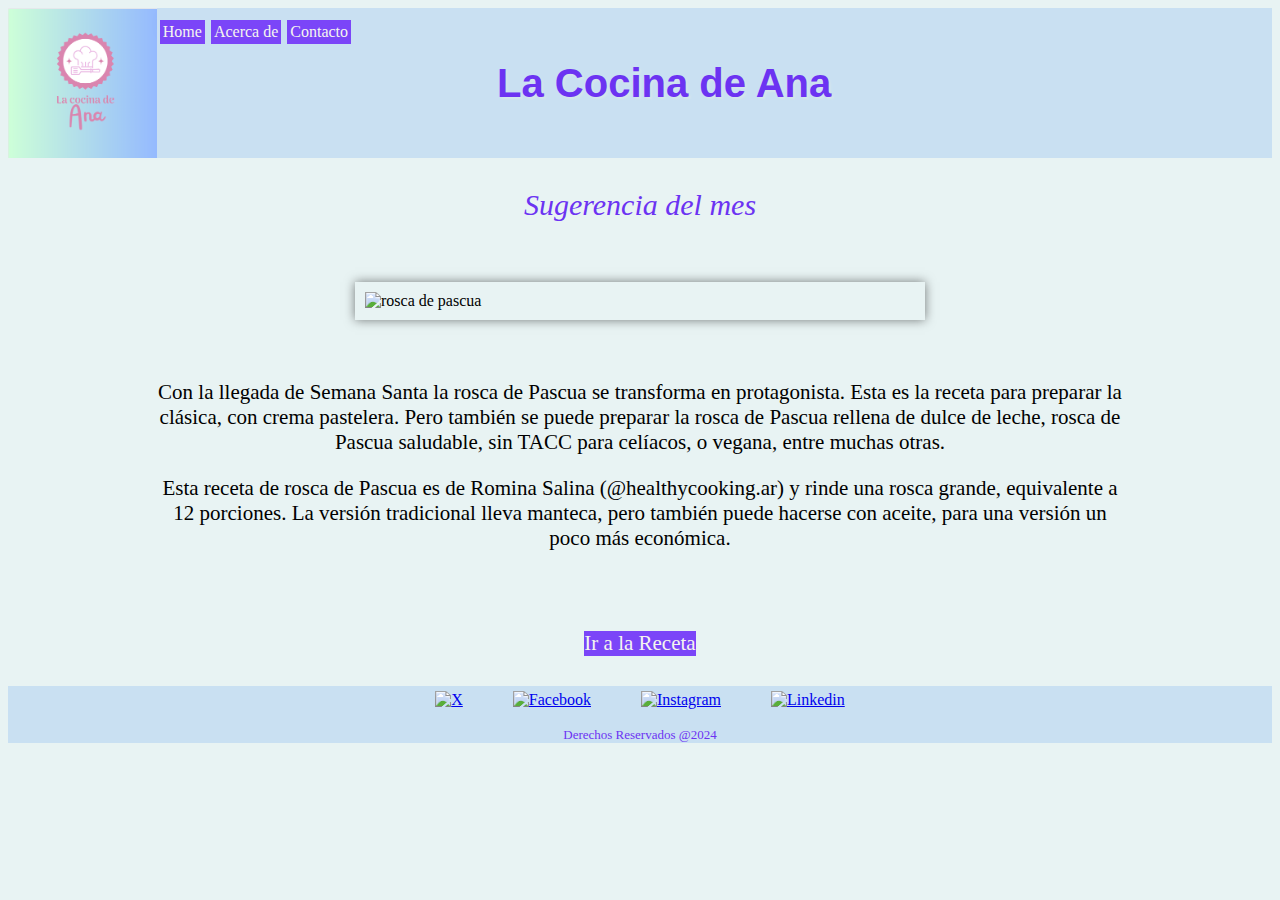
==== commit 641f43d5: "redes y logosborrados" ====
--- a/index.html
+++ b/index.html
@@ -7,7 +7,6 @@
     <title>Pagina de Ejemplo</title>
     <link rel="icon" href="https://cdn1.iconfinder.com/data/icons/DarkGlass_Reworked/128x128/apps/cookie.png">
     <link rel="stylesheet" href="estilo.css">
-    <link rel="stylesheet" href="npm i bootstrap@5.3.3">
 </head>
 
 <body>
@@ -41,10 +40,17 @@
     </div>
     <footer>
         <div id="redes">
-            <a href="https://twitter.com/?lang=es" target="_blank"><img src="x.ico" alt="X"></a>
-            <a href="https://www.facebook.com/" target="_blank"><img src="fb.ico" alt="Facebook"></a>
-            <a href="https://www.instagram.com/" target="_blank"><img src="inst.ico" alt="Instagram"></a>
-            <a href="https://ar.linkedin.com/" target="_blank"><img src="in.ico" alt="Linkedin"></a>
+            <a href="https://twitter.com/?lang=es" target="_blank"><img
+                    src="https://cdn4.iconfinder.com/data/icons/social-media-black-white-2/1227/X-512.png" alt="X"></a>
+            <a href="https://www.facebook.com/" target="_blank"><img
+                    src="https://cdn3.iconfinder.com/data/icons/2018-social-media-logotypes/1000/2018_social_media_popular_app_logo_facebook-512.png"
+                    alt="Facebook"></a>
+            <a href="https://www.instagram.com/" target="_blank"><img
+                    src="https://cdn3.iconfinder.com/data/icons/2018-social-media-logotypes/1000/2018_social_media_popular_app_logo_instagram-512.png"
+                    alt="Instagram"></a>
+            <a href="https://ar.linkedin.com/" target="_blank"><img
+                    src="https://cdn1.iconfinder.com/data/icons/logotypes/32/circle-linkedin-1024.png"
+                    alt="Linkedin"></a>
         </div>
         <p>Derechos Reservados @2024</p>
     </footer>
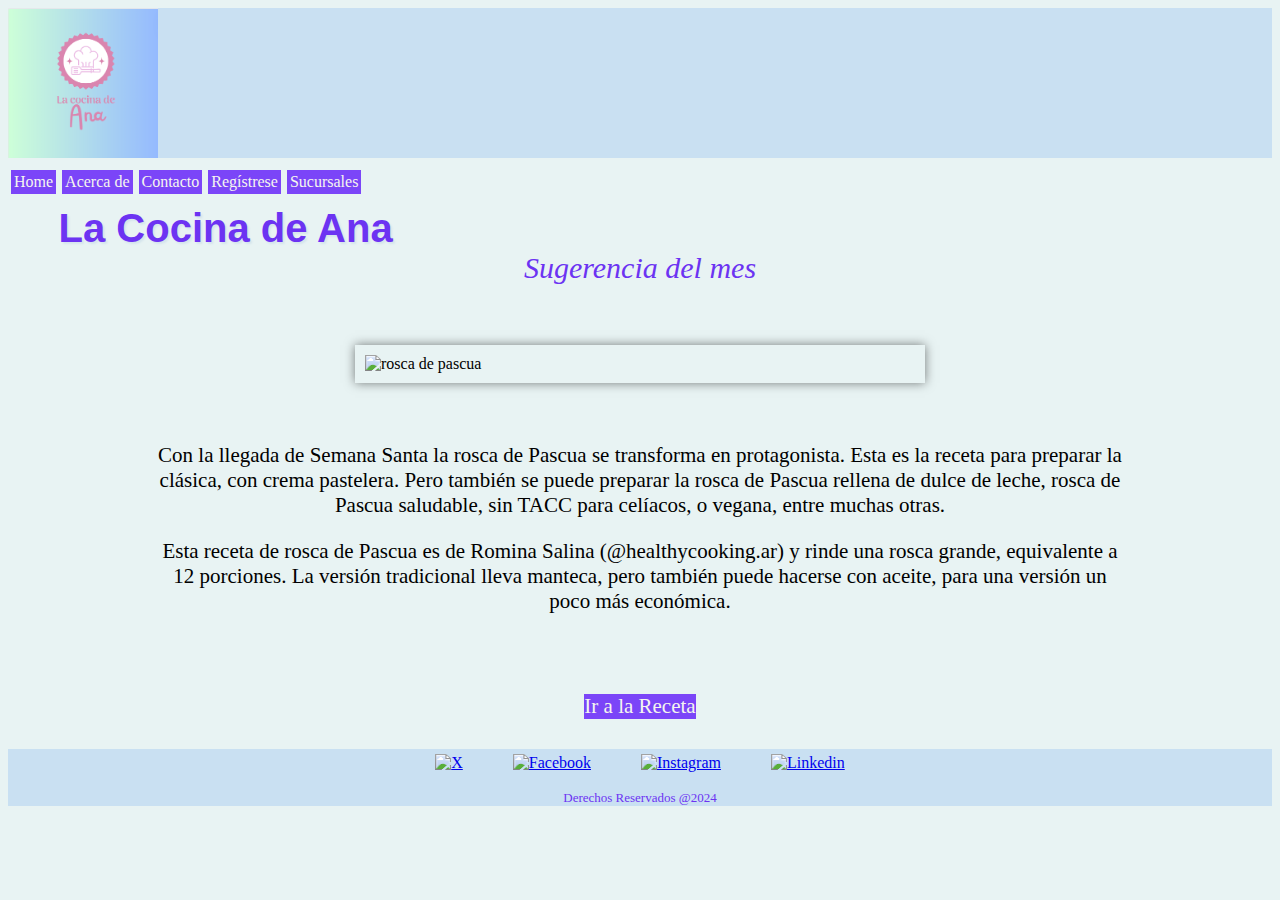
==== commit a1663164: "Add files via upload" ====
--- a/index.html
+++ b/index.html
@@ -1,59 +1,61 @@
-<!DOCTYPE html>
-<html lang="en">
-
-<head>
-    <meta charset="UTF-8">
-    <meta name="viewport" content="width=, initial-scale=1.0">
-    <title>Pagina de Ejemplo</title>
-    <link rel="icon" href="https://cdn1.iconfinder.com/data/icons/DarkGlass_Reworked/128x128/apps/cookie.png">
-    <link rel="stylesheet" href="estilo.css">
-</head>
-
-<body>
-    <header>
-        <div id="logo">
-            <img src="logo.png" alt="la cocina de Ana" width="150px" height="150px">
-            <nav>
-                <a href=".">Home</a>
-                <a href="acerca_de.html">Acerca de </a>
-                <a href="contacto.html">Contacto</a>
-            </nav>
-            <h1 id="titulo">La Cocina de Ana</h1>
-        </div>
-    </header>
-    <p id="sug">Sugerencia del mes</p>
-    <div id="imagen"><img src="https://pxb.cdn.elchubut.com.ar/chubut/042023/1680960593826.webp?cw=723&ch=405&extw=jpg"
-            alt="rosca de pascua">
-    </div>
-    <div id="prologo">
-        <p>Con la llegada de Semana Santa la rosca de Pascua se transforma en protagonista. Esta es la receta para
-            preparar la clásica, con crema pastelera. Pero también se puede preparar la rosca de Pascua rellena de
-            dulce
-            de leche, rosca de Pascua saludable, sin TACC para celíacos, o vegana, entre muchas otras.</p>
-        <p>Esta receta de rosca de Pascua es de Romina Salina (@healthycooking.ar) y rinde una rosca grande,
-            equivalente
-            a 12 porciones. La versión tradicional lleva manteca, pero también puede hacerse con aceite, para una
-            versión un poco más económica.</p>
-    </div>
-    <div id="rc">
-        <a href="uno.html">Ir a la Receta</a>
-    </div>
-    <footer>
-        <div id="redes">
-            <a href="https://twitter.com/?lang=es" target="_blank"><img
-                    src="https://cdn4.iconfinder.com/data/icons/social-media-black-white-2/1227/X-512.png" alt="X"></a>
-            <a href="https://www.facebook.com/" target="_blank"><img
-                    src="https://cdn3.iconfinder.com/data/icons/2018-social-media-logotypes/1000/2018_social_media_popular_app_logo_facebook-512.png"
-                    alt="Facebook"></a>
-            <a href="https://www.instagram.com/" target="_blank"><img
-                    src="https://cdn3.iconfinder.com/data/icons/2018-social-media-logotypes/1000/2018_social_media_popular_app_logo_instagram-512.png"
-                    alt="Instagram"></a>
-            <a href="https://ar.linkedin.com/" target="_blank"><img
-                    src="https://cdn1.iconfinder.com/data/icons/logotypes/32/circle-linkedin-1024.png"
-                    alt="Linkedin"></a>
-        </div>
-        <p>Derechos Reservados @2024</p>
-    </footer>
-</body>
-
+<!DOCTYPE html>
+<html lang="en">
+
+<head>
+    <meta charset="UTF-8">
+    <meta name="viewport" content="width=, initial-scale=1.0">
+    <title>Pagina de Ejemplo</title>
+    <link rel="icon" href="https://cdn1.iconfinder.com/data/icons/DarkGlass_Reworked/128x128/apps/cookie.png">
+    <link rel="stylesheet" href="estilo.css">
+</head>
+
+<body>
+    <header>
+        <div id="logo">
+            <img src="logo.png" alt="la cocina de Ana" width="150px" height="150px">
+        </div>
+        <nav>
+            <a href="">Home</a>
+            <a href="acerca_de.html">Acerca de </a>
+            <a href="contacto.html">Contacto</a>
+            <a href="registro.html">Regístrese</a>
+            <a href="sucursales.html">Sucursales</a>
+        </nav>
+        <h1 id="titulo">La Cocina de Ana</h1>
+    </header>
+    <p id="sug">Sugerencia del mes</p>
+    <div id="imagen"><img src="https://pxb.cdn.elchubut.com.ar/chubut/042023/1680960593826.webp?cw=723&ch=405&extw=jpg"
+            alt="rosca de pascua">
+    </div>
+    <div id="prologo">
+        <p>Con la llegada de Semana Santa la rosca de Pascua se transforma en protagonista. Esta es la receta para
+            preparar la clásica, con crema pastelera. Pero también se puede preparar la rosca de Pascua rellena de
+            dulce
+            de leche, rosca de Pascua saludable, sin TACC para celíacos, o vegana, entre muchas otras.</p>
+        <p>Esta receta de rosca de Pascua es de Romina Salina (@healthycooking.ar) y rinde una rosca grande,
+            equivalente
+            a 12 porciones. La versión tradicional lleva manteca, pero también puede hacerse con aceite, para una
+            versión un poco más económica.</p>
+    </div>
+    <div id="rc">
+        <a href="uno.html">Ir a la Receta</a>
+    </div>
+    <footer>
+        <div id="redes">
+            <a href="https://twitter.com/?lang=es" target="_blank"><img
+                    src="https://cdn4.iconfinder.com/data/icons/social-media-black-white-2/1227/X-512.png" alt="X"></a>
+            <a href="https://www.facebook.com/" target="_blank"><img
+                    src="https://cdn3.iconfinder.com/data/icons/2018-social-media-logotypes/1000/2018_social_media_popular_app_logo_facebook-512.png"
+                    alt="Facebook"></a>
+            <a href="https://www.instagram.com/" target="_blank"><img
+                    src="https://cdn3.iconfinder.com/data/icons/2018-social-media-logotypes/1000/2018_social_media_popular_app_logo_instagram-512.png"
+                    alt="Instagram"></a>
+            <a href="https://ar.linkedin.com/" target="_blank"><img
+                    src="https://cdn1.iconfinder.com/data/icons/logotypes/32/circle-linkedin-1024.png"
+                    alt="Linkedin"></a>
+        </div>
+        <p>Derechos Reservados @2024</p>
+    </footer>
+</body>
+
 </html>